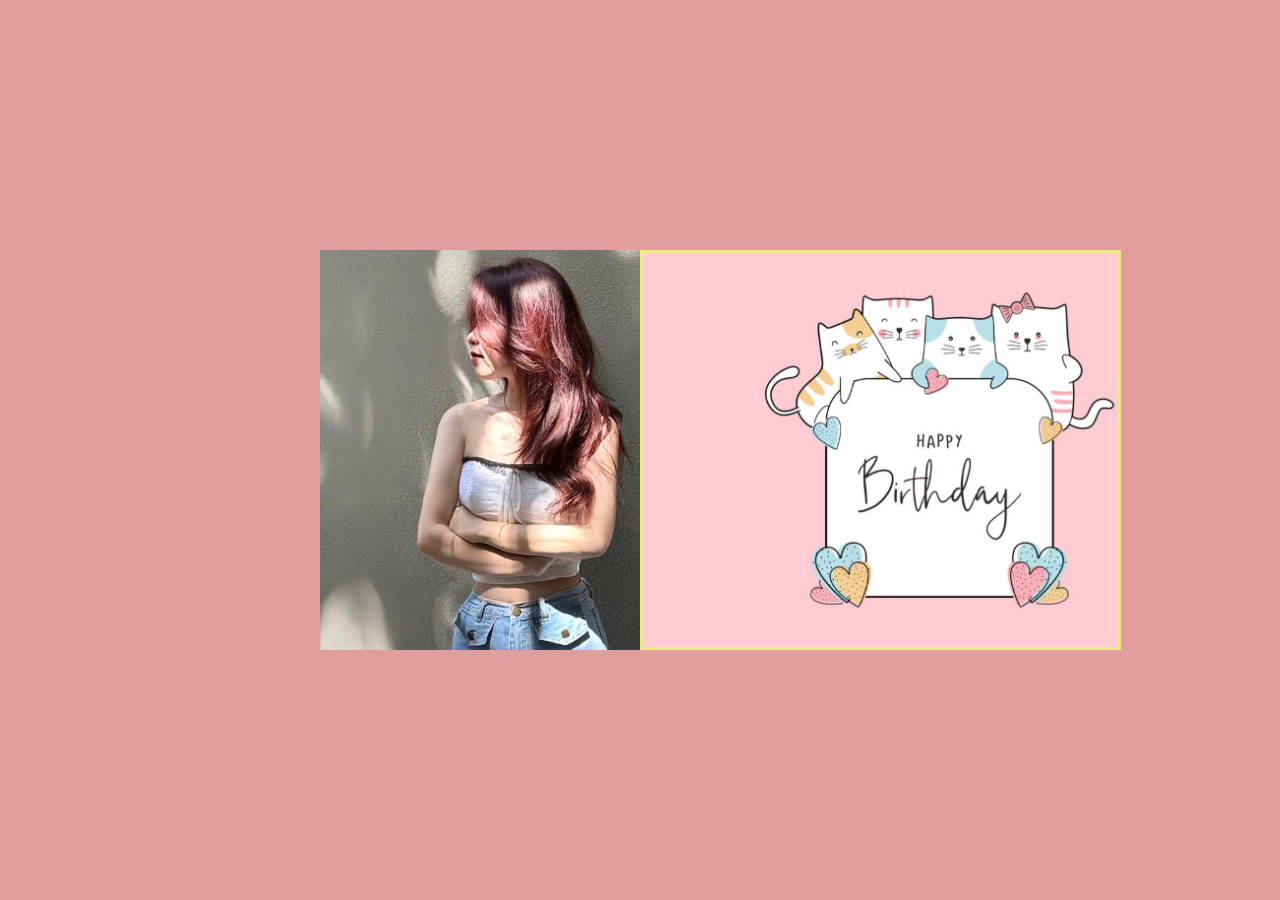
==== index.html @ 505b67ad "update" ====
<!DOCTYPE html>
<html lang="en">
<head>
    <meta charset="UTF-8">
    <meta http-equiv="X-UA-Compatible" content="IE=edge">
    <meta name="viewport" content="width=device-width, initial-scale=1.0">
    <title>Thùy An <3</title>
    <link rel="icon" type="image/x-icon" href="img/ico.jpeg">
    <link
      href="https://fonts.googleapis.com/css2?family=Poppins&display=swap"
      rel="stylesheet"
    />
    <!-- Stylesheet -->
    <link rel="stylesheet" href="css/tet.css" />
    <link href='https://unpkg.com/boxicons@2.1.4/css/boxicons.min.css' rel='stylesheet'>
    <style>
      body{
        /* background-image: url(img/happy.jpg); */
        background-size: cover;
      }
      .front{
        background-image: url(img/hhhhhjj.jpg);
        background-size: cover;
      }
      .thuyan{
        background-image: url(img/ico.jpeg);
        background-size: contain;
      }
    </style>
</head>
<body>
    <div class="card">
        <div class="thuyan">
          </div>
        <div class="outside">
          <div class="front">
          </div>
          <div class="back">
            <div class="phaohoa">
              <img src="img/ggggg-removebg-preview.png" alt="">
            </div>
            <div class="phaohoa1">
              <img src="img/ggggg-removebg-preview.png" alt="">
            </div>
            <div class="phaohoa2">
              <img src="img/ggggg-removebg-preview.png" alt="">
            </div>
            <h1>
              Happy Birthday Thùy An<i class='bx bx-dots-horizontal-rounded bx-flashing' ></i></h1>
            <div class="time">
              <div class="item">
                  <div id="day">00</div>
                  <div class="tem1">day</div>
              </div>
              <div class="item">
                  <div id="hour">00</div> 
                  <div class="tem1"> hour</div> 
              </div>
              <div class="item">
                  <div id="minute">00</div> 
                  <div class="tem1">minute</div>
              </div>
              <div class="item">
                  <div id="seconds">00</div>
                  <div class="tem1">seconds</div>                     
              </div>
          </div>
          </div>
        </div>
        <div class="inside">
          <h1>CHÚC MỪNG SINH NHẬT </h1>
          <div class="so">
            <img src="img/meocon.png" alt="">
            <h1 class="hai">2</h1>
            <h1 class="hai">1</h1>
            </div>
            <p>Chúc mừng sinh nhật cô gái. Anh chúc em luôn thật nhiều sức khỏe để luôn hạnh phúc, luôn vui vẻ trong cuộc đời này. Anh hy vọng mình sẽ đủ may mắn để mang hạnh phúc đó đến bên em. HEHE</p>
          </div>
        </div>
      </div>
    </div>
    <script src="js/demnguoc.js"></script>
</body>
</html>
---- css/tet.css ----
@import url("https://fonts.googleapis.com/css2?family=Rubik+Bubbles&display=swap");
@import url("https://fonts.googleapis.com/css2?family=Dancing+Script&display=swap");
* {
  padding: 0;
  margin: 0;
  box-sizing: border-box;
  font-family: "Poppins", sans-serif;
}
body {
  background: rgb(226, 157, 157);
}
.card {
  width: 640px;
  height: 400px;
  position: absolute;
  margin: auto;
  left: 0;
  right: 0;
  top: 0;
  bottom: 0;
  -webkit-perspective: 1200px;
  perspective: 1200px;
  transition: 1s;
}
.card:hover {
  transform: rotate(-5deg);
}
.card:hover .outside {
  transform: rotateY(-170deg);
}
.outside,
.inside {
  height: 100%;
  width: 75%;
  position: absolute;
  left: 50.1%;
  border: 3px solid #f0e68c;
}
.inside {
  background: #ffccd3;

  line-height: 3;
  padding: 0 20px;
  text-align: center;
  display: flex;
  flex-direction: column;
  justify-content: space-around;
  align-items: center;
  left: 50%;
}
.outside {
  -webkit-transform-style: preserve-3d;
  transform-style: preserve-3d;
  z-index: 1;
  transform-origin: left;
  transition: 2s;
  cursor: pointer;
}
.front,
.thuyan,
.back {
  height: 100%;
  width: 100%;
  position: absolute;
  -webkit-backface-visibility: hidden;
  backface-visibility: hidden;
  transform: rotateX(0deg);
}
.front {
  background-color: rgb(255, 245, 53);
}
.back {
  transform: rotateY(180deg);
  background-color: #ffccd3;
}
.cake {
  width: 100%;
  position: absolute;
  bottom: 30px;
}
.top-layer,
.middle-layer,
.bottom-layer {
  height: 80px;
  width: 240px;
  background-repeat: repeat;
  background-size: 60px 100px;
  background-position: 28px 0;
  background-image: linear-gradient(
      transparent 50px,
      #fedbab 50px,
      #fedbab 60px,
      transparent 60px
    ),
    radial-gradient(circle at 30px 5px, #994c10 30px, #fcbf29 31px);
  border-radius: 10px 10px 0 0;
  position: relative;
  margin: auto;
}
.middle-layer {
  transform: scale(0.85);
  top: 6px;
}
.top-layer {
  transform: scale(0.7);
  top: 26px;
}
.candle {
  height: 45px;
  width: 15px;
  background: repeating-linear-gradient(
    45deg,
    #fd3018 0,
    #fd3018 5px,
    #ffa89e 5px,
    #ffa89e 10px
  );
  position: absolute;
  margin: auto;
  left: 0;
  right: 0;
  bottom: 202px;
}
.candle:before {
  content: "";
  position: absolute;
  height: 16px;
  width: 16px;
  background-color: #ffa500;
  border-radius: 0 50% 50% 50%;
  bottom: 48px;
  transform: rotate(45deg);
  left: -1px;
}
.outside p {
  font-family: "Rubik Bubbles", cursive;
  font-size: xxx-;
  text-transform: uppercase;
  margin-top: 30px;
  text-align: center;
  letter-spacing: 6px;
  color: #fd3018;
}
.inside p {
  /* color: #f0e68c; */
  line-height: 30px;
  font-size: 19px;
  position: relative;
  top: -22px;
}
.inside h1 {
  /* color: #f0e68c; */
  line-height: 30px;
  position: relative;
  top: 15px;
}

.inside img {
  width: 200px;
  position: relative;
  left: 0px;
}
.so {
  display: flex;
}
.so h1.mot {
  position: relative;
  top: 96px;
  font-size: 150px;
  left: 6px;
}
.so h1.hai {
  position: relative;
  top: 90px;
  font-size: 150px;
  left: -10px;
}
.back {
  text-align: center;
}
.time .item {
  position: relative;
  /* background-image: repeating-linear-gradient(to left bottom,#e9e9cf 0px,#f2f4d9 1px,transparent 5px,transparent 1px); */
}
.time .item {
  /* background-image: repeating-linear-gradient(to left bottom,#f0f09b 0px,#f3f8a4 1px,transparent 5px,transparent 1px); */
  animation: show 2s linear infinite;
}

@keyframes show {
  0% {
    background: #f9ff42;
  }
  50% {
    background: #f727c3;
  }

  100% {
    background: #0bf5c6;
  }
}
.time {
  display: grid;
  grid-template-columns: 100px 100px 100px 100px;
  column-gap: 10px;
  grid-template-rows: 100px;
  position: relative;
  top: 120px;
  left: 20px;
}
#day,
#hour,
#minute,
#seconds {
  color: #480a03;
  font-size: xxx-large;
  font-weight: bold;
}
.tem1 {
  color: #e24a4a;
  background: wheat;
  font-weight: 900;
  font-size: 20px;
}
.back h1 {
  position: relative;
  font-size: 38px;
  font-family: "Dancing Script", cursive;
  top: 105px;
  /* color: #f0e68c; */
}
.back h1 i {
  position: relative;
  top: 15px;
}
.time .chuki img {
  width: 135px;
  position: relative;
  left: 316px;
  top: 38px;
}
.back img {
  position: absolute;
  width: 120px;
  top: -19px;
  left: 314px;
}
.quadua img {
  top: 105px;
  left: -24px;
}
.phaohoa img {
  top: 51px;
  left: 0px;
  width: 20px;
  animation: phao 2s linear infinite;
}
.phaohoa1 img {
  top: 84px;
  left: 112px;
  width: 80px;
  animation: phao 2s linear infinite;
}
.phaohoa2 img {
  top: 32px;
  left: 224px;
  width: 80px;
  animation: phao 2s linear infinite;
}
@keyframes phao {
  0% {
    width: 20px;
  }
  50% {
    width: 53px;
  }

  100% {
    width: 123;
  }
}
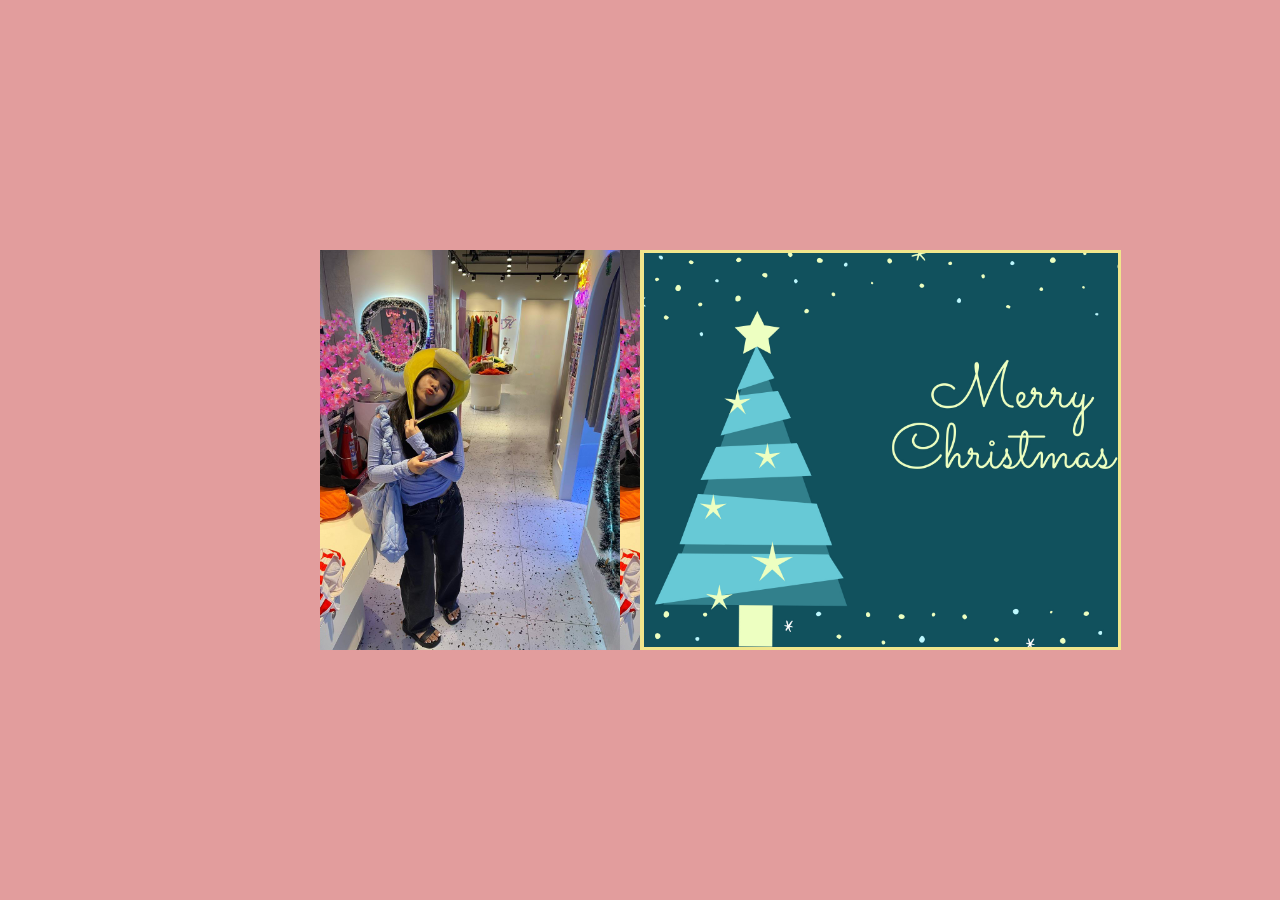
==== commit cfb825a3: "push" ====
--- a/index.html
+++ b/index.html
@@ -4,7 +4,7 @@
     <meta charset="UTF-8">
     <meta http-equiv="X-UA-Compatible" content="IE=edge">
     <meta name="viewport" content="width=device-width, initial-scale=1.0">
-    <title>Thùy An <3</title>
+    <title>Cẩm Nhung<3</title>
     <link rel="icon" type="image/x-icon" href="img/ico.jpeg">
     <link
       href="https://fonts.googleapis.com/css2?family=Poppins&display=swap"
@@ -46,7 +46,7 @@
               <img src="img/ggggg-removebg-preview.png" alt="">
             </div>
             <h1>
-              Happy Birthday Thùy An<i class='bx bx-dots-horizontal-rounded bx-flashing' ></i></h1>
+              Merry Christmas<i class='bx bx-dots-horizontal-rounded bx-flashing' ></i></h1>
             <div class="time">
               <div class="item">
                   <div id="day">00</div>
@@ -68,17 +68,114 @@
           </div>
         </div>
         <div class="inside">
-          <h1>CHÚC MỪNG SINH NHẬT </h1>
+          <h1>CHÚC MỪNG GIÁNG SINH</h1>
           <div class="so">
+            <h1 class="hai">2</h1>
             <img src="img/meocon.png" alt="">
             <h1 class="hai">2</h1>
-            <h1 class="hai">1</h1>
+            <h1 class="hai">3</h1>
             </div>
-            <p>Chúc mừng sinh nhật cô gái. Anh chúc em luôn thật nhiều sức khỏe để luôn hạnh phúc, luôn vui vẻ trong cuộc đời này. Anh hy vọng mình sẽ đủ may mắn để mang hạnh phúc đó đến bên em. HEHE</p>
+            <p>Giáng sinh năm nay. Anh chúc em luôn thật nhiều sức khỏe để luôn hạnh phúc, luôn vui vẻ trong cuộc đời này. Anh hy vọng mình sẽ đủ may mắn để mang hạnh phúc đó đến bên em ^^.</p>
           </div>
         </div>
       </div>
     </div>
     <script src="js/demnguoc.js"></script>
+    <audio controls autoplay hidden>
+      <source src="./Merry-Christmas-Ruby-Bao-An.mp3" type="audio/mpeg">
+    </audio>
+<div class="snowflakes" aria-hidden="true">
+  <div class="snowflake">❅</div>
+  <div class="snowflake">❆</div>
+  <div class="snowflake">❅</div>
+  <div class="snowflake">❆</div>
+  <div class="snowflake">❅</div>
+  <div class="snowflake">❆</div>
+  <div class="snowflake">❅</div>
+  <div class="snowflake">❆</div>
+  <div class="snowflake">❅</div>
+  <div class="snowflake">❆</div>
+  <div class="snowflake">❅</div>
+  <div class="snowflake">❆</div>
+</div>
+
+<style>
+  @-webkit-keyframes snowflakes-fall {
+    0% {top:-10%}
+    100% {top:100%}
+  }
+  @-webkit-keyframes snowflakes-shake {
+    0%,100% {-webkit-transform:translateX(0);transform:translateX(0)}
+    50% {-webkit-transform:translateX(80px);transform:translateX(80px)}
+  }
+  @keyframes snowflakes-fall {
+    0% {top:-10%}
+    100% {top:100%}
+  }
+  @keyframes snowflakes-shake {
+    0%,100%{ transform:translateX(0)}
+    50% {transform:translateX(80px)}
+  }
+  .snowflake {
+    color: #fff;
+    font-size: 1em;
+    font-family: Arial, sans-serif;
+    text-shadow: 0 0 5px #000;
+    position:fixed;
+    top:-10%;
+    z-index:9999;
+    -webkit-user-select:none;
+    -moz-user-select:none;
+    -ms-user-select:none;
+    user-select:none;
+    cursor:default;
+    -webkit-animation-name:snowflakes-fall,snowflakes-shake;
+    -webkit-animation-duration:10s,3s;
+    -webkit-animation-timing-function:linear,ease-in-out;
+    -webkit-animation-iteration-count:infinite,infinite;
+    -webkit-animation-play-state:running,running;
+    animation-name:snowflakes-fall,snowflakes-shake;
+    animation-duration:10s,3s;
+    animation-timing-function:linear,ease-in-out;
+    animation-iteration-count:infinite,infinite;
+    animation-play-state:running,running;
+  }
+  .snowflake:nth-of-type(0){
+    left:1%;-webkit-animation-delay:0s,0s;animation-delay:0s,0s
+  }
+  .snowflake:nth-of-type(1){
+    left:10%;-webkit-animation-delay:1s,1s;animation-delay:1s,1s
+  }
+  .snowflake:nth-of-type(2){
+    left:20%;-webkit-animation-delay:6s,.5s;animation-delay:6s,.5s
+  }
+  .snowflake:nth-of-type(3){
+    left:30%;-webkit-animation-delay:4s,2s;animation-delay:4s,2s
+  }
+  .snowflake:nth-of-type(4){
+    left:40%;-webkit-animation-delay:2s,2s;animation-delay:2s,2s
+  }
+  .snowflake:nth-of-type(5){
+    left:50%;-webkit-animation-delay:8s,3s;animation-delay:8s,3s
+  }
+  .snowflake:nth-of-type(6){
+    left:60%;-webkit-animation-delay:6s,2s;animation-delay:6s,2s
+  }
+  .snowflake:nth-of-type(7){
+    left:70%;-webkit-animation-delay:2.5s,1s;animation-delay:2.5s,1s
+  }
+  .snowflake:nth-of-type(8){
+    left:80%;-webkit-animation-delay:1s,0s;animation-delay:1s,0s
+  }
+  .snowflake:nth-of-type(9){
+    left:90%;-webkit-animation-delay:3s,1.5s;animation-delay:3s,1.5s
+  }
+  .snowflake:nth-of-type(10){
+    left:25%;-webkit-animation-delay:2s,0s;animation-delay:2s,0s
+  }
+  .snowflake:nth-of-type(11){
+    left:65%;-webkit-animation-delay:4s,2.5s;animation-delay:4s,2.5s
+  }
+</style>
 </body>
 </html>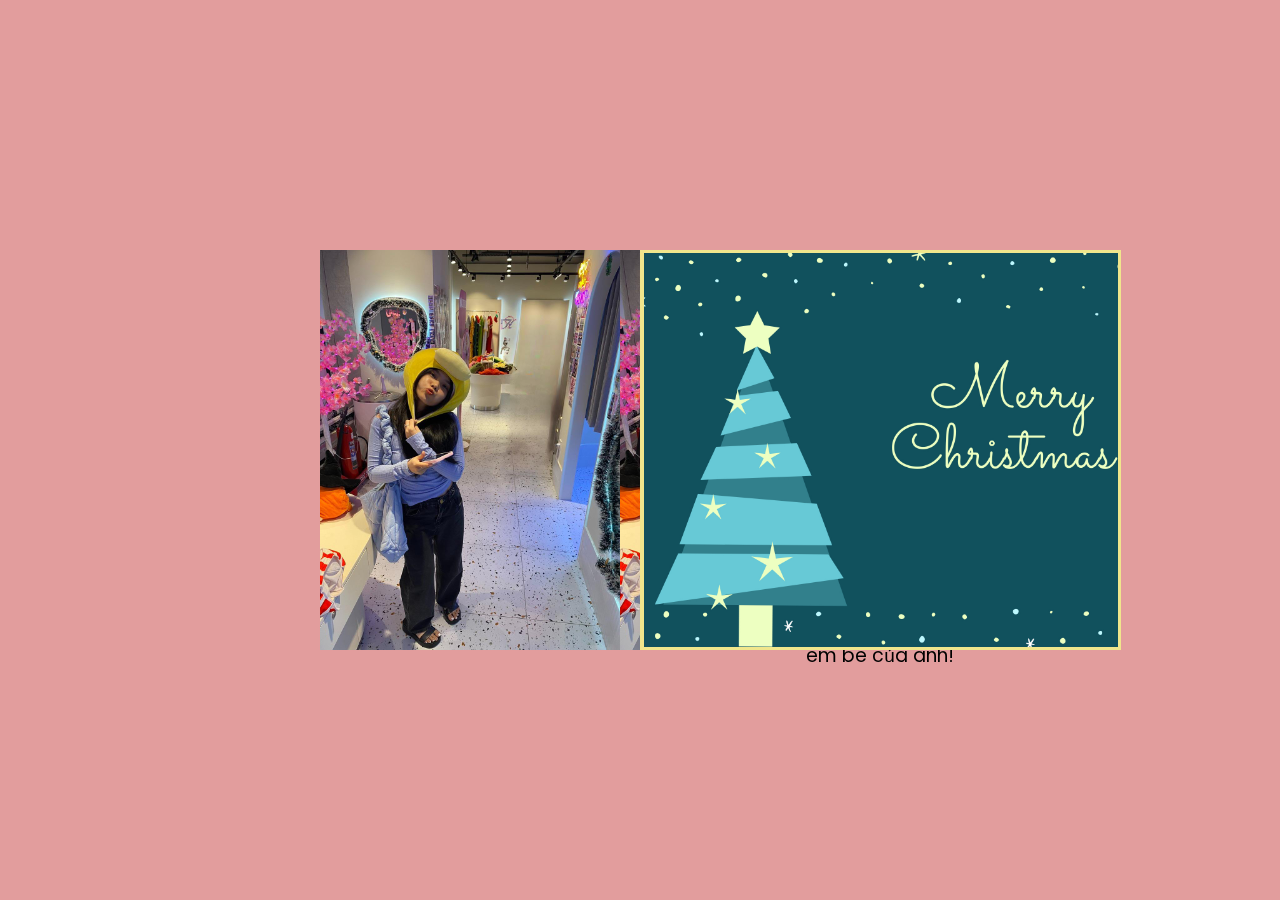
==== commit 13c20a06: "push" ====
--- a/index.html
+++ b/index.html
@@ -75,7 +75,7 @@
             <h1 class="hai">2</h1>
             <h1 class="hai">3</h1>
             </div>
-            <p>Giáng sinh năm nay. Anh chúc em luôn thật nhiều sức khỏe để luôn hạnh phúc, luôn vui vẻ trong cuộc đời này. Anh hy vọng mình sẽ đủ may mắn để mang hạnh phúc đó đến bên em ^^.</p>
+            <p>Giáng sinh năm nay anh chúc bé luôn tràn đầy niềm vui, nụ cười và những ý nghĩa đáng nhớ. Hy vọng mỗi giây phút của em luôn được bao bọc bởi hạnh phúc. Anh mong rằng mỗi ngày mới sẽ mang cho chúng ta nhiều kỉ niệm mới để chia sẽ cùng nhau. Giáng sinh an lành, em bé của anh!</p>
           </div>
         </div>
       </div>
